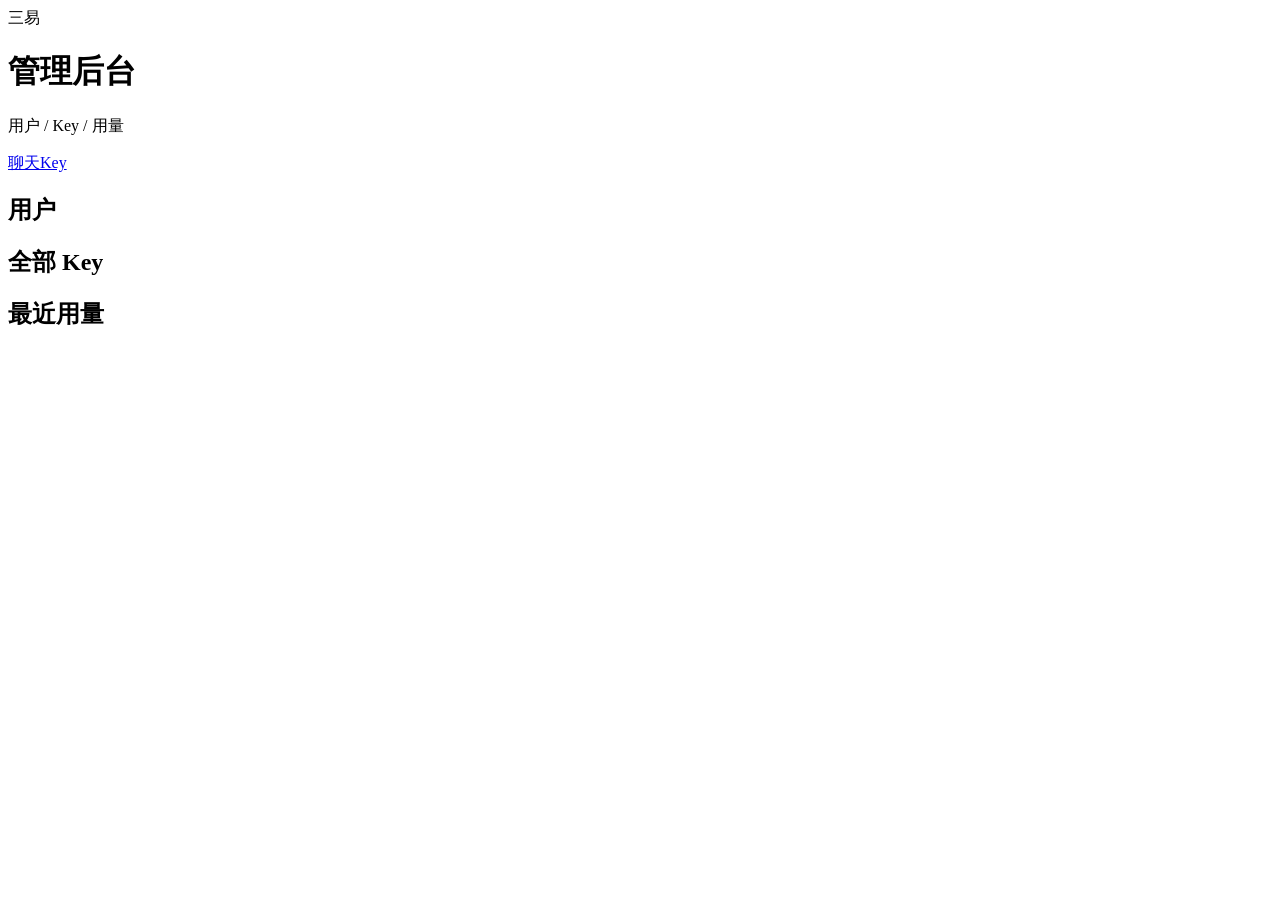
==== app/web/static/admin.html @ d953fd1f "feat(admin): user/key/usage admin console plus legal placeholder pages" ====
<!doctype html>
<html lang="zh-CN">
<head>
  <meta charset="utf-8" />
  <meta name="viewport" content="width=device-width, initial-scale=1" />
  <title>管理后台 · 三易引擎</title>
  <link rel="stylesheet" href="/chat/style.css" />
</head>
<body>
  <header class="topbar">
    <div class="brand"><span class="logo">三易</span><div><h1>管理后台</h1><p class="subtitle">用户 / Key / 用量</p></div></div>
    <div class="topnav"><a href="/chat">聊天</a><a href="/keys">Key</a><span id="account" class="account"></span></div>
  </header>
  <main class="admin-card">
    <section>
      <h2>用户</h2>
      <div id="userList"></div>
    </section>
    <section>
      <h2>全部 Key</h2>
      <div id="keyList"></div>
    </section>
    <section>
      <h2>最近用量</h2>
      <div id="usageList"></div>
    </section>
  </main>
  <script src="/chat/admin.js"></script>
</body>
</html>
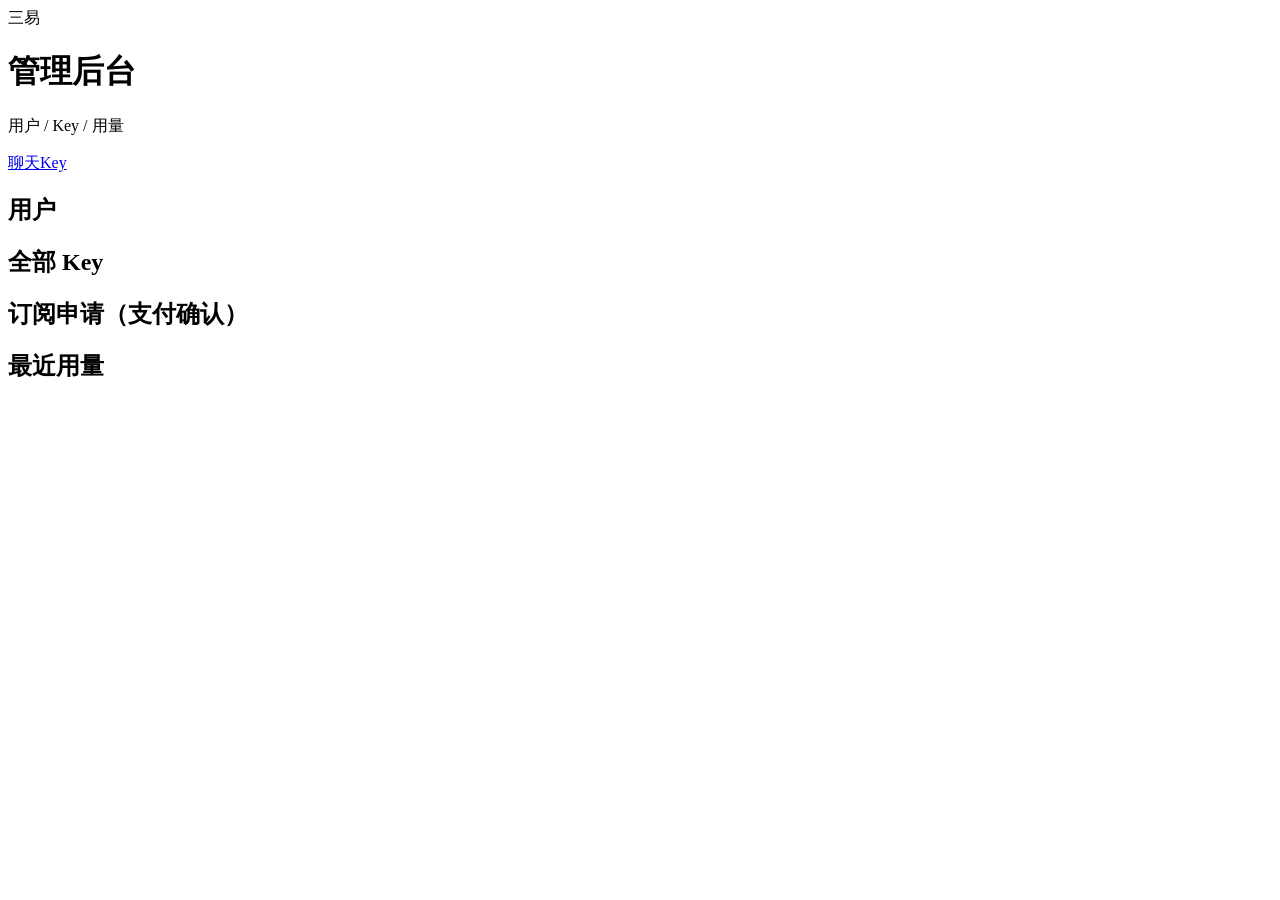
==== commit 65692c47: "feat(subscription): offline payment confirm and entitlement activation chain" ====
--- a/app/web/static/admin.html
+++ b/app/web/static/admin.html
@@ -21,6 +21,10 @@
       <div id="keyList"></div>
     </section>
     <section>
+      <h2>订阅申请（支付确认）</h2>
+      <div id="subList"></div>
+    </section>
+    <section>
       <h2>最近用量</h2>
       <div id="usageList"></div>
     </section>
